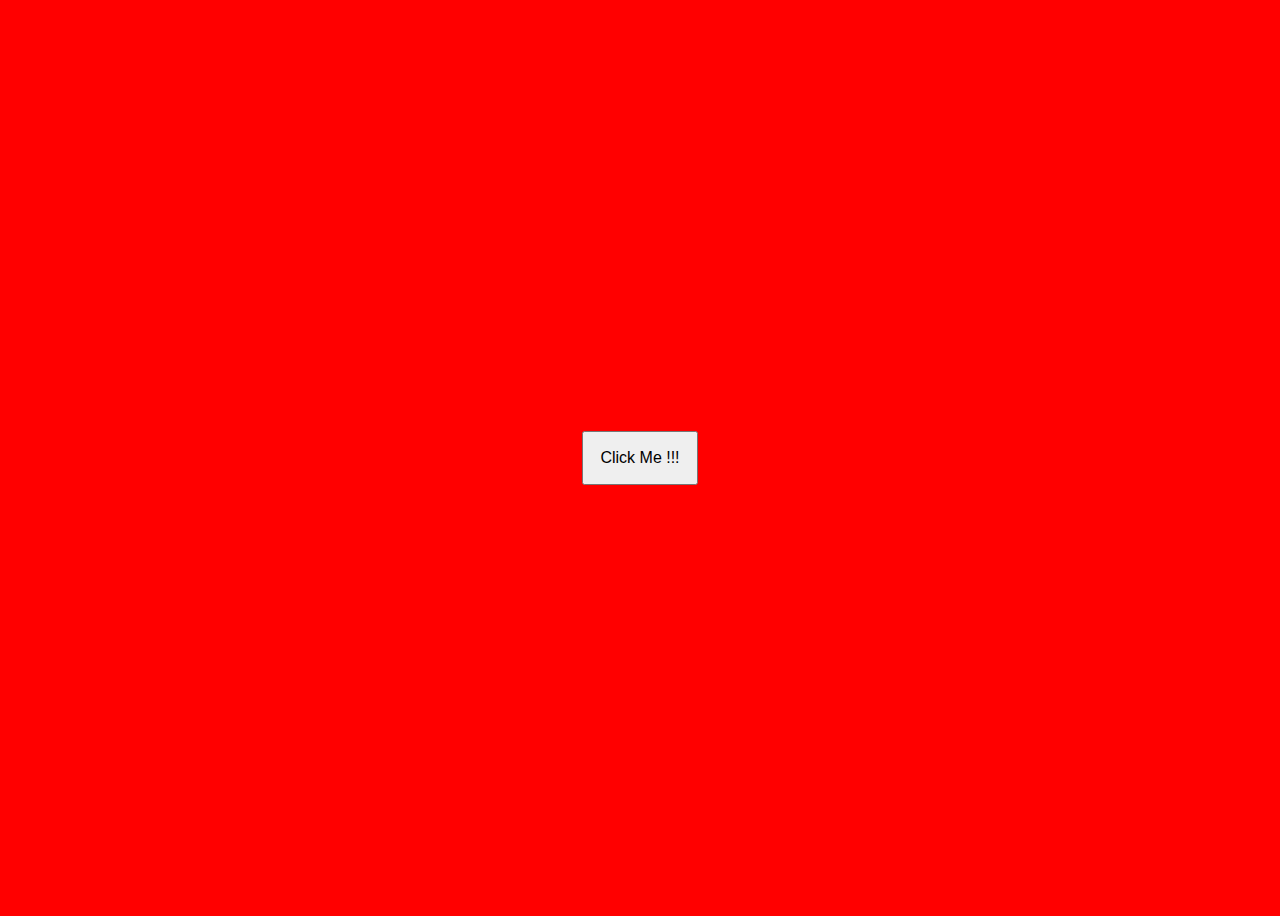
==== 2-hexBackgroundColor/index.html @ 7f08730d "Added startup code" ====
<!--https://jsbeginners.com/javascript-projects-for-beginners/-->

<!DOCTYPE html>
<html lang="en">
<head>
    <meta charset="UTF-8">
    <meta http-equiv="X-UA-Compatible" content="IE=edge">
    <meta name="viewport" content="width=device-width, initial-scale=1.0">
    <title>Change Background Color</title>
    <link rel="stylesheet" href="style.css">
</head>
<body>
    <div class="container">
        <button onclick= "changeBackground()">Click Me !!!</button>
    </div>

    
</body>
<script src="script.js"></script>
</html>
---- 2-hexBackgroundColor/style.css ----
body{
    background-color: red;
    transition: 1s;
}

.container{
    display: flex; 
    justify-content: center;
    align-items: center;
    height: 100vh;  
}

button{
    padding: 1rem;
    font-size: 1rem;
}
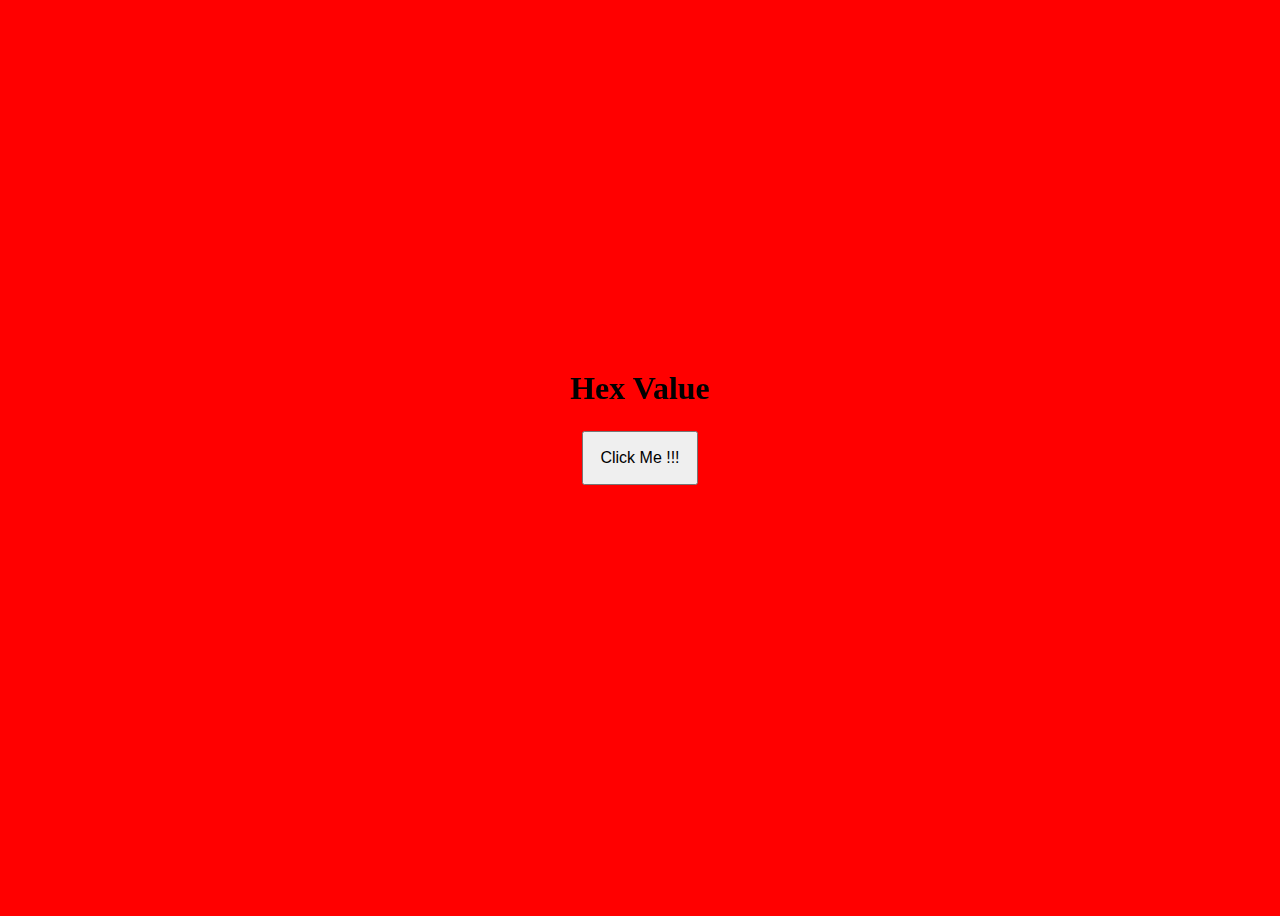
==== commit ed675260: "Hex generator created" ====
--- a/2-hexBackgroundColor/index.html
+++ b/2-hexBackgroundColor/index.html
@@ -11,7 +11,8 @@
 </head>
 <body>
     <div class="container">
-        <button onclick= "changeBackground()">Click Me !!!</button>
+        <h1 id="hex"> Hex Value </h1>
+        <button onclick= "changeBackground()" >Click Me !!!</button>
     </div>
 
     
--- a/2-hexBackgroundColor/style.css
+++ b/2-hexBackgroundColor/style.css
@@ -10,6 +10,11 @@
     height: 100vh;  
 }
 
+h1{
+    position: fixed;
+    margin-bottom: 5em;
+}
+
 button{
     padding: 1rem;
     font-size: 1rem;
